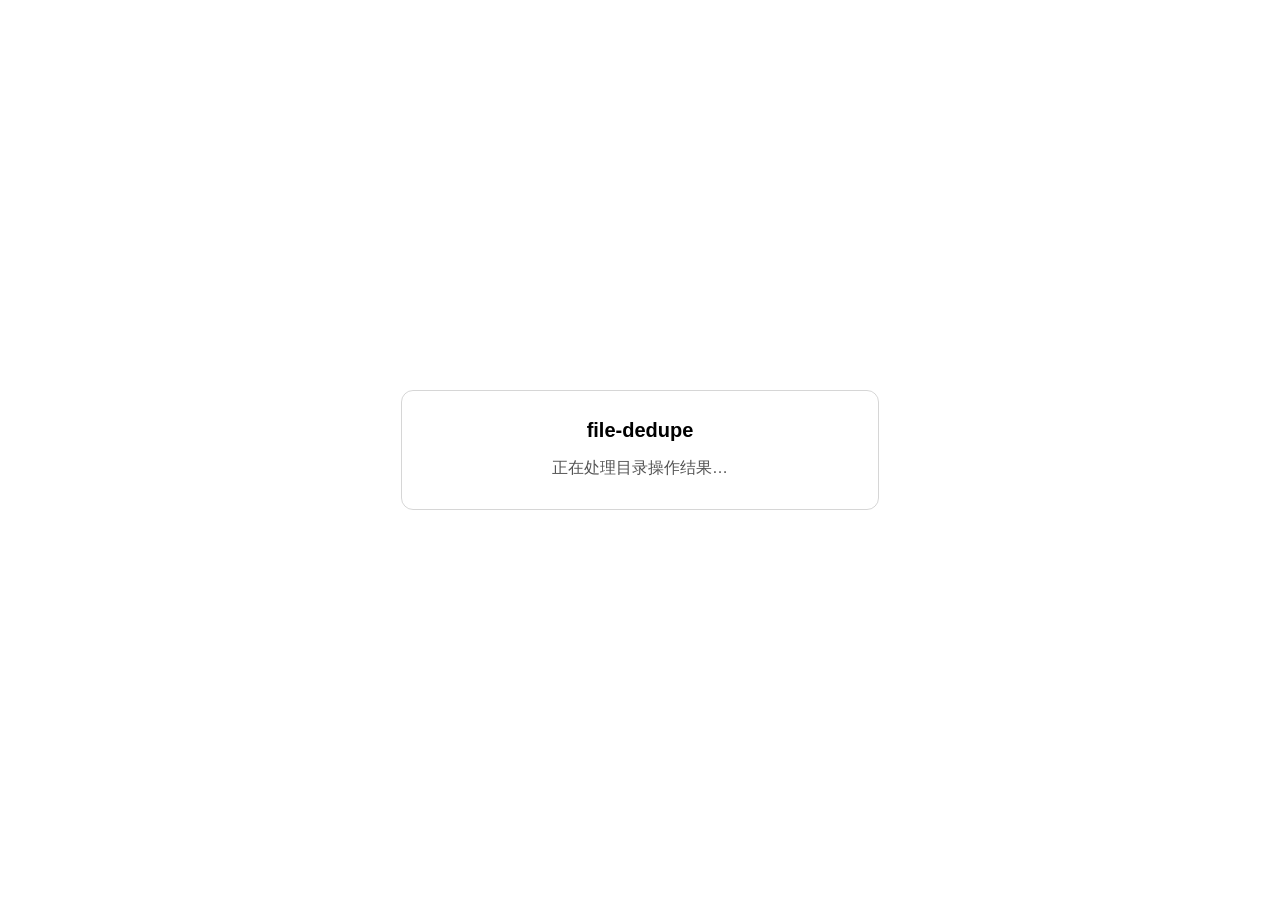
==== app/www/auth-callback.html @ 937ade58 "build: package redesigned task dialog" ====
<!doctype html>
<html lang="zh-CN">
  <head>
    <meta charset="UTF-8" />
    <meta name="viewport" content="width=device-width, initial-scale=1.0" />
    <title>file-dedupe 目录选择</title>
    <style>
      :root { font-family: Inter, "PingFang SC", "Microsoft YaHei", sans-serif; color-scheme: light dark; }
      body { min-height: 100vh; margin: 0; display: grid; place-items: center; background: Canvas; color: CanvasText; }
      main { width: min(420px, calc(100vw - 40px)); padding: 28px; text-align: center; border: 1px solid color-mix(in srgb, CanvasText 16%, transparent); border-radius: 12px; }
      h1 { margin: 0 0 12px; font-size: 20px; }
      p { margin: 0; line-height: 1.7; color: color-mix(in srgb, CanvasText 68%, transparent); }
      p[data-type="success"] { color: #159864; }
      p[data-type="error"] { color: #c14c41; }
    </style>
    <script type="module" crossorigin src="/app/file-dedupe/assets/authCallback-B6TInRbU.js"></script>
    <link rel="modulepreload" crossorigin href="/app/file-dedupe/assets/fnnas-DNH-IwjW.js">
  </head>
  <body>
    <main>
      <h1>file-dedupe</h1>
      <p id="auth-status">正在处理目录操作结果…</p>
    </main>
  </body>
</html>
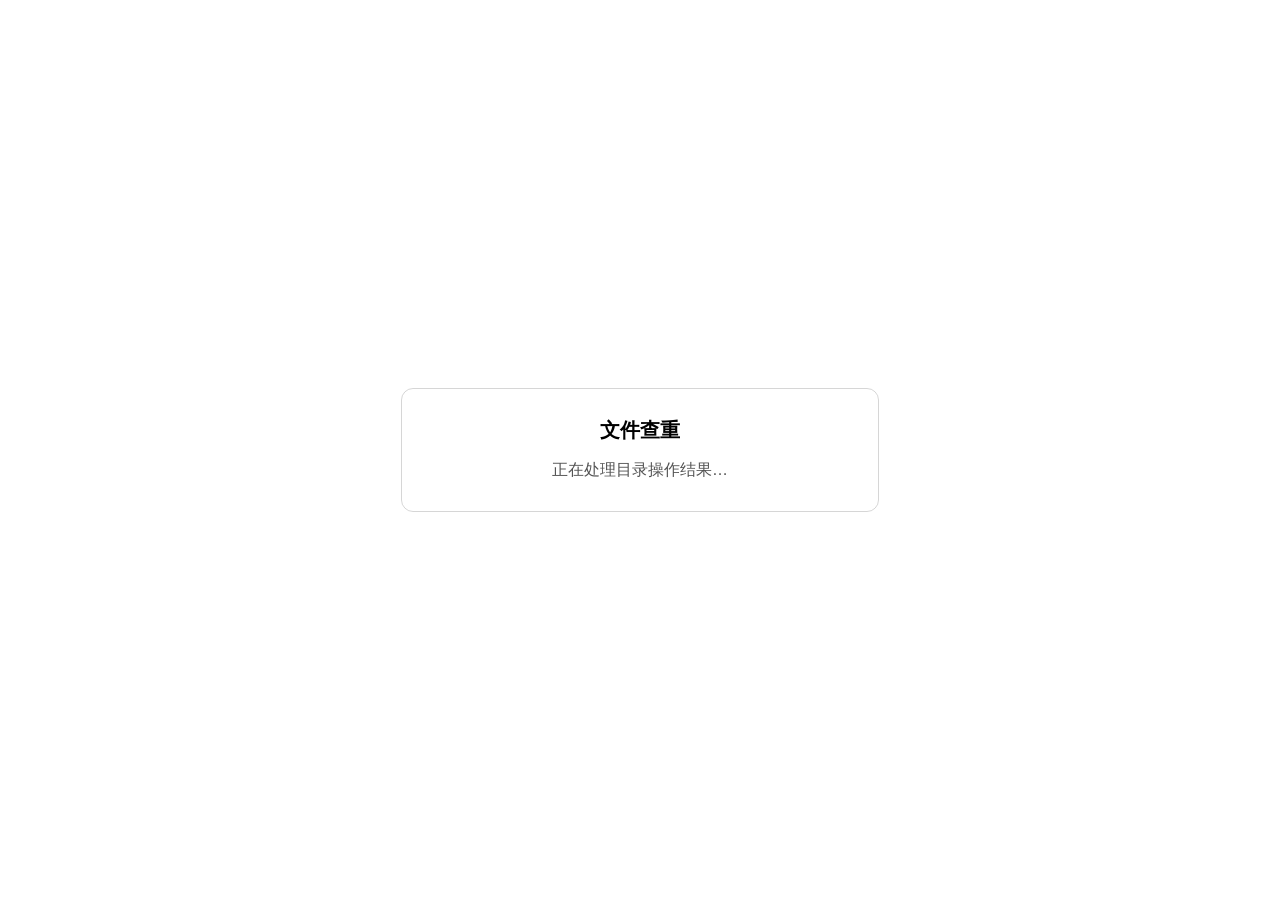
==== commit ab89a4e3: "chore: update application identity" ====
--- a/app/www/auth-callback.html
+++ b/app/www/auth-callback.html
@@ -3,7 +3,7 @@
   <head>
     <meta charset="UTF-8" />
     <meta name="viewport" content="width=device-width, initial-scale=1.0" />
-    <title>file-dedupe 目录选择</title>
+    <title>文件查重目录选择</title>
     <style>
       :root { font-family: Inter, "PingFang SC", "Microsoft YaHei", sans-serif; color-scheme: light dark; }
       body { min-height: 100vh; margin: 0; display: grid; place-items: center; background: Canvas; color: CanvasText; }
@@ -13,12 +13,12 @@
       p[data-type="success"] { color: #159864; }
       p[data-type="error"] { color: #c14c41; }
     </style>
-    <script type="module" crossorigin src="/app/file-dedupe/assets/authCallback-B6TInRbU.js"></script>
-    <link rel="modulepreload" crossorigin href="/app/file-dedupe/assets/fnnas-DNH-IwjW.js">
+    <script type="module" crossorigin src="/app/file-dedupe/assets/authCallback-Bzcl1NOW.js"></script>
+    <link rel="modulepreload" crossorigin href="/app/file-dedupe/assets/fnnas-ChEbK1pB.js">
   </head>
   <body>
     <main>
-      <h1>file-dedupe</h1>
+      <h1>文件查重</h1>
       <p id="auth-status">正在处理目录操作结果…</p>
     </main>
   </body>
